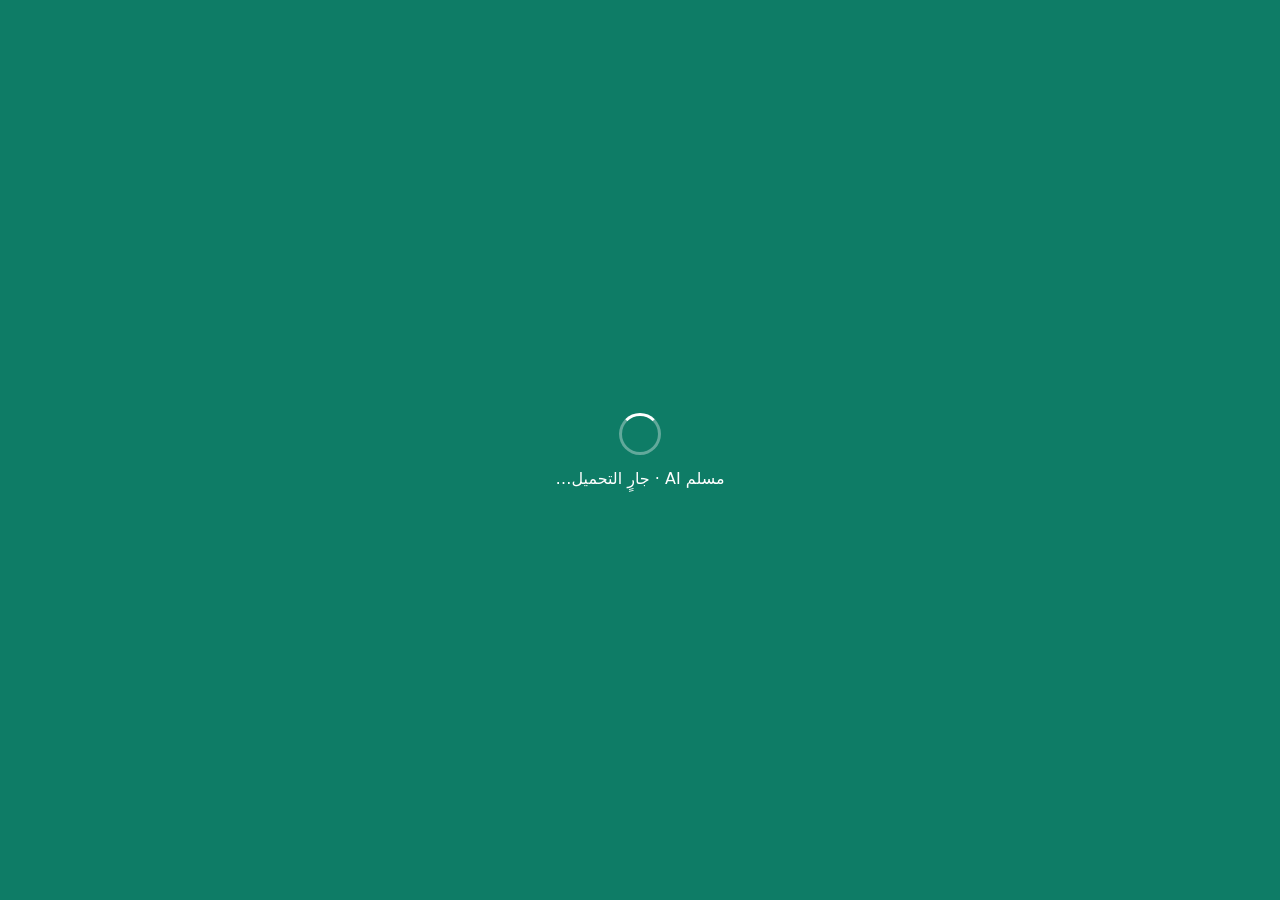
==== app/web/index.html @ b55e8faf "Add web preview in demo mode, published to GitHub Pages Runs the Flutter app in a browser (iPhone Sa" ====
<!DOCTYPE html>
<html lang="ar" dir="rtl">
<head>
  <base href="$FLUTTER_BASE_HREF">
  <meta charset="UTF-8">
  <meta content="IE=Edge" http-equiv="X-UA-Compatible">
  <meta name="viewport" content="width=device-width, initial-scale=1, viewport-fit=cover">
  <meta name="description" content="Muslim AI web preview (demo mode: AI and payments are simulated).">

  <!-- iOS: "Add to Home Screen" opens full screen like an app -->
  <meta name="mobile-web-app-capable" content="yes">
  <meta name="apple-mobile-web-app-capable" content="yes">
  <meta name="apple-mobile-web-app-status-bar-style" content="default">
  <meta name="apple-mobile-web-app-title" content="Muslim AI">
  <meta name="theme-color" content="#0E7C66">
  <link rel="apple-touch-icon" href="icons/apple-touch-icon.png">
  <link rel="icon" type="image/png" href="favicon.png"/>

  <title>Muslim AI</title>
  <link rel="manifest" href="manifest.json">
  <style>
    html, body { margin: 0; height: 100%; background: #0E7C66; }
    #loading { position: fixed; inset: 0; display: flex; flex-direction: column; align-items: center;
      justify-content: center; color: #fff; font-family: -apple-system, system-ui, sans-serif; gap: 14px; }
    #loading .spin { width: 36px; height: 36px; border: 3px solid rgba(255,255,255,.35);
      border-top-color: #fff; border-radius: 50%; animation: s 0.9s linear infinite; }
    @keyframes s { to { transform: rotate(360deg); } }
  </style>
</head>
<body>
  <div id="loading"><div class="spin"></div><div>مسلم AI · جارٍ التحميل…</div></div>
  <script>
    window.addEventListener('flutter-first-frame', function () {
      var el = document.getElementById('loading'); if (el) el.remove();
    });
  </script>
  <script src="flutter_bootstrap.js" async></script>
</body>
</html>
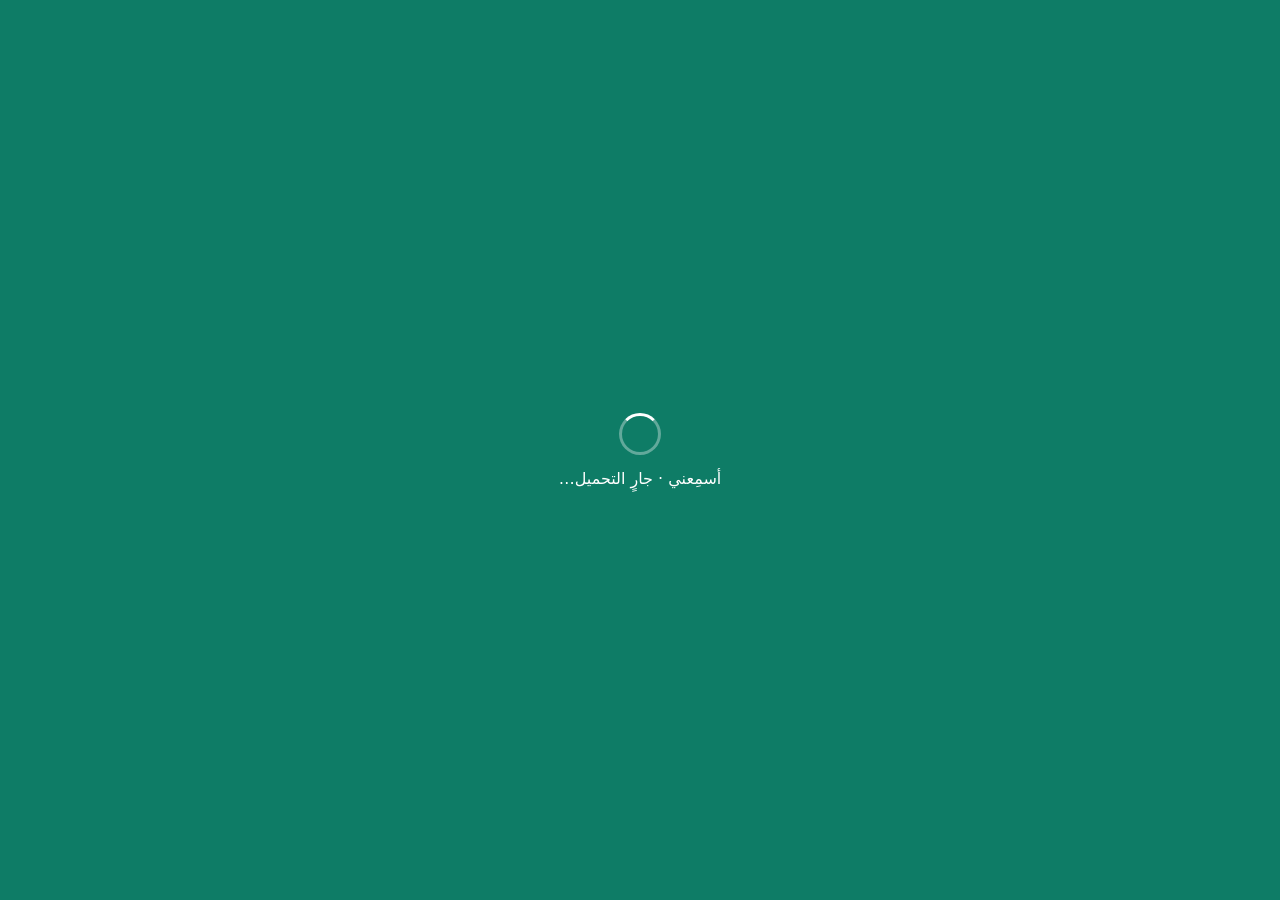
==== commit 4a88b1fa: "Rename the app to Asmi3ni / أسمِعني in everything users see Display names (iOS, Android, web), l10n " ====
--- a/app/web/index.html
+++ b/app/web/index.html
@@ -5,18 +5,18 @@
   <meta charset="UTF-8">
   <meta content="IE=Edge" http-equiv="X-UA-Compatible">
   <meta name="viewport" content="width=device-width, initial-scale=1, viewport-fit=cover">
-  <meta name="description" content="Muslim AI web preview (demo mode: AI and payments are simulated).">
+  <meta name="description" content="Asmi3ni web preview (demo mode: AI and payments are simulated).">
 
   <!-- iOS: "Add to Home Screen" opens full screen like an app -->
   <meta name="mobile-web-app-capable" content="yes">
   <meta name="apple-mobile-web-app-capable" content="yes">
   <meta name="apple-mobile-web-app-status-bar-style" content="default">
-  <meta name="apple-mobile-web-app-title" content="Muslim AI">
+  <meta name="apple-mobile-web-app-title" content="Asmi3ni">
   <meta name="theme-color" content="#0E7C66">
   <link rel="apple-touch-icon" href="icons/apple-touch-icon.png">
   <link rel="icon" type="image/png" href="favicon.png"/>
 
-  <title>Muslim AI</title>
+  <title>Asmi3ni</title>
   <link rel="manifest" href="manifest.json">
   <style>
     html, body { margin: 0; height: 100%; background: #0E7C66; }
@@ -28,7 +28,7 @@
   </style>
 </head>
 <body>
-  <div id="loading"><div class="spin"></div><div>مسلم AI · جارٍ التحميل…</div></div>
+  <div id="loading"><div class="spin"></div><div>أسمِعني · جارٍ التحميل…</div></div>
   <script>
     window.addEventListener('flutter-first-frame', function () {
       var el = document.getElementById('loading'); if (el) el.remove();
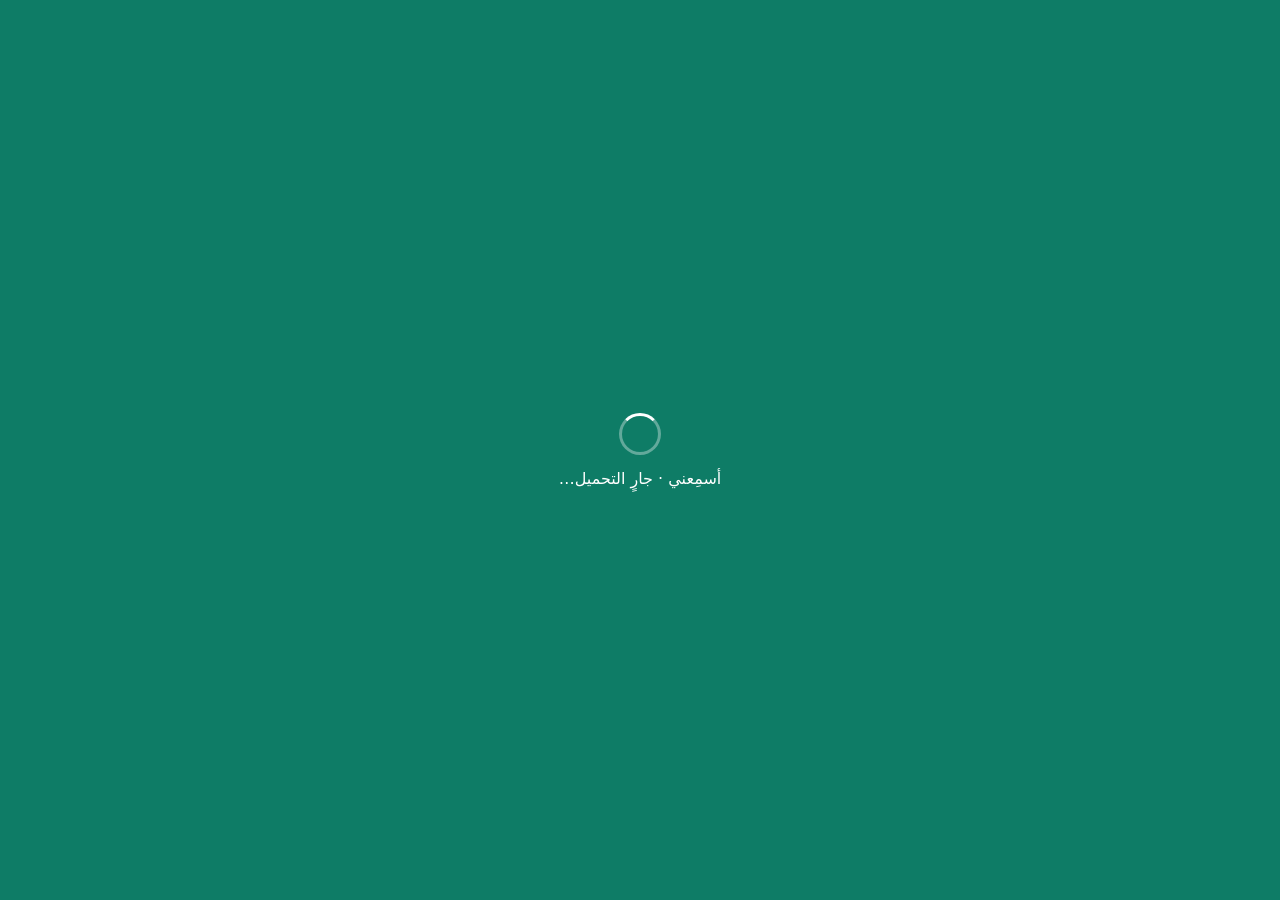
==== commit 030193ad: "Web preview: never leave the green loader over the app on iPhone On iPhone Safari the full-screen gr" ====
--- a/app/web/index.html
+++ b/app/web/index.html
@@ -1,5 +1,5 @@
 <!DOCTYPE html>
-<html lang="ar" dir="rtl">
+<html lang="ar">
 <head>
   <base href="$FLUTTER_BASE_HREF">
   <meta charset="UTF-8">
@@ -19,9 +19,14 @@
   <title>Asmi3ni</title>
   <link rel="manifest" href="manifest.json">
   <style>
-    html, body { margin: 0; height: 100%; background: #0E7C66; }
-    #loading { position: fixed; inset: 0; display: flex; flex-direction: column; align-items: center;
-      justify-content: center; color: #fff; font-family: -apple-system, system-ui, sans-serif; gap: 14px; }
+    /* The page itself never scrolls: Flutter draws the whole app in one full-screen view.
+       The loader is a full-screen overlay (not in the page flow) and is removed as soon
+       as Flutter shows its first frame. */
+    html, body { margin: 0; padding: 0; overflow: hidden; background: #F4FAF7; }
+    #loading { position: fixed; top: 0; left: 0; right: 0; bottom: 0; width: 100%; height: 100%;
+      z-index: 2147483647; background: #0E7C66; display: flex; flex-direction: column;
+      align-items: center; justify-content: center; color: #fff; direction: rtl;
+      font-family: -apple-system, system-ui, sans-serif; gap: 14px; }
     #loading .spin { width: 36px; height: 36px; border: 3px solid rgba(255,255,255,.35);
       border-top-color: #fff; border-radius: 50%; animation: s 0.9s linear infinite; }
     @keyframes s { to { transform: rotate(360deg); } }
@@ -30,9 +35,16 @@
 <body>
   <div id="loading"><div class="spin"></div><div>أسمِعني · جارٍ التحميل…</div></div>
   <script>
-    window.addEventListener('flutter-first-frame', function () {
-      var el = document.getElementById('loading'); if (el) el.remove();
-    });
+    (function () {
+      function hide() { var el = document.getElementById('loading'); if (el) el.remove(); }
+      window.addEventListener('flutter-first-frame', hide);
+      // Fallback for browsers where the first-frame event is missed: hide once the
+      // Flutter view is attached, and never keep the loader up longer than 20 s.
+      new MutationObserver(function (_, obs) {
+        if (document.querySelector('flutter-view, flt-glass-pane')) { setTimeout(hide, 1500); obs.disconnect(); }
+      }).observe(document.body, { childList: true, subtree: true });
+      setTimeout(hide, 20000);
+    })();
   </script>
   <script src="flutter_bootstrap.js" async></script>
 </body>
